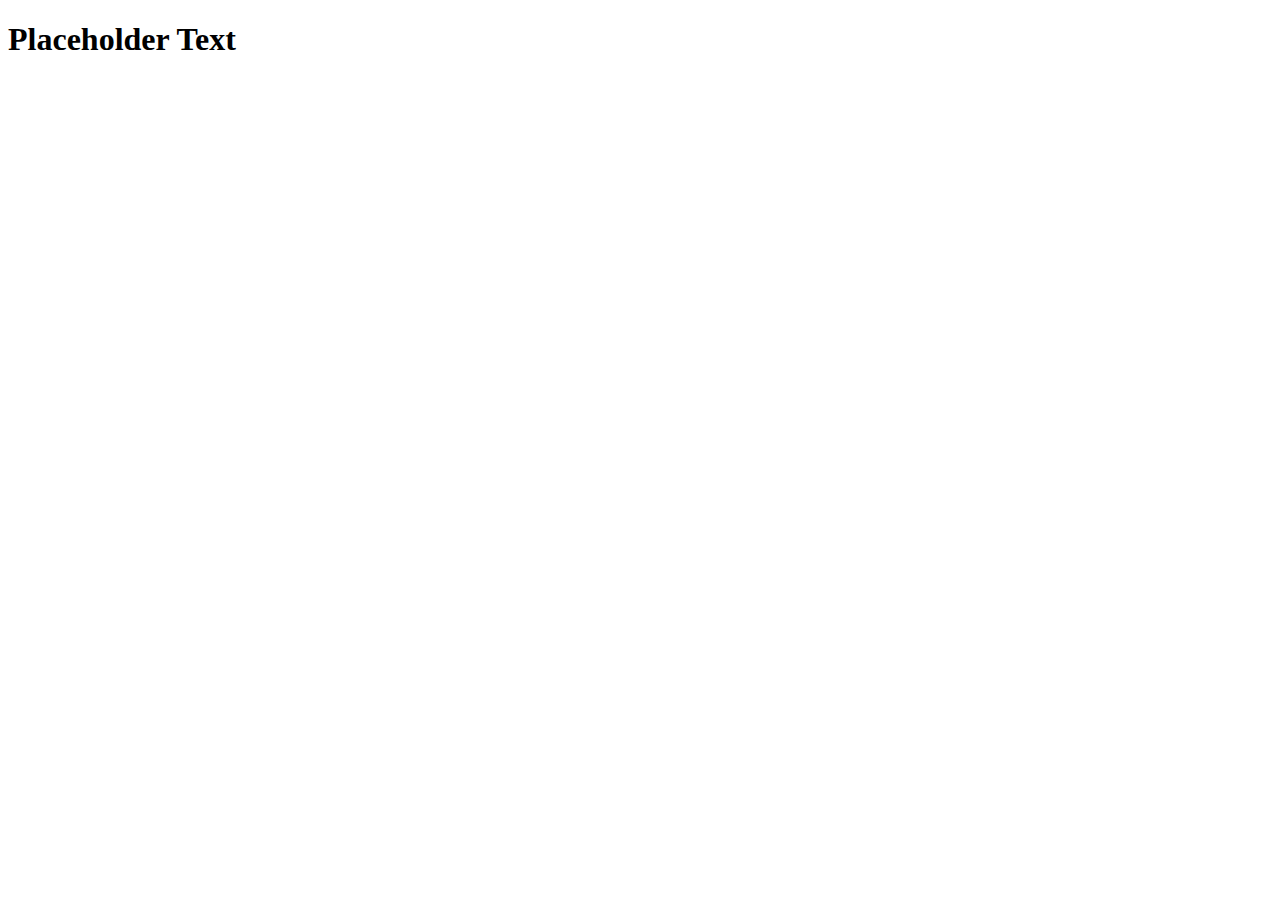
==== code-exercises/index.html @ f0026a1d "index file rename" ====
<!DOCTYPE html>
<html>
  <head>
    <title>#</title>
    <meta charset="UTF-8">
    <meta name="description" content="#">
    <meta name="keywords" content="#">
    <meta name="author" content="#">
  </head>

  <body>
  <h1>Placeholder Text</h1>
  </body>
</html>
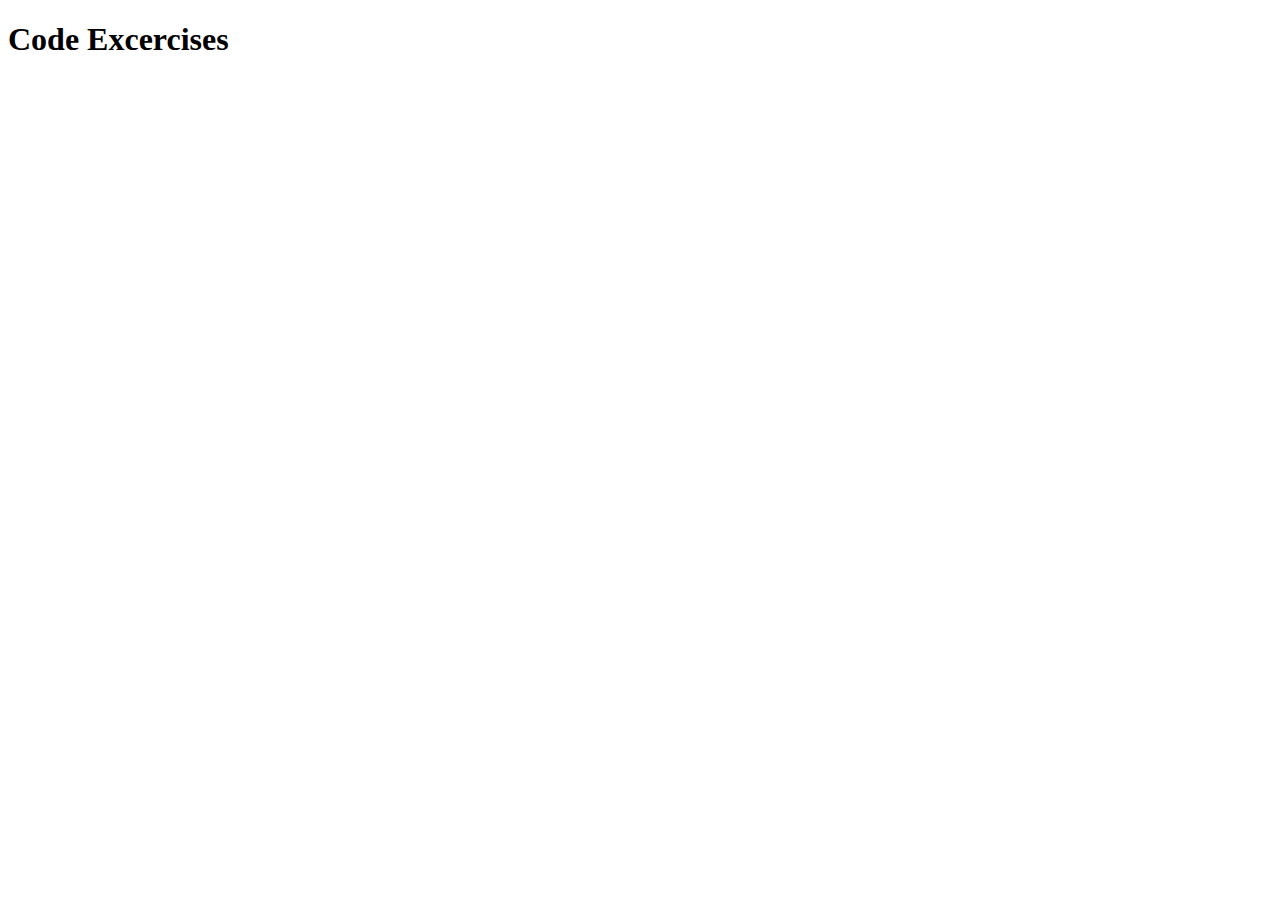
==== commit e25934a5: "updated the index and css" ====
--- a/code-exercises/index.html
+++ b/code-exercises/index.html
@@ -1,14 +1,16 @@
 <!DOCTYPE html>
 <html>
   <head>
-    <title>#</title>
+  <title>Code Exercises</title>
     <meta charset="UTF-8">
-    <meta name="description" content="#">
-    <meta name="keywords" content="#">
-    <meta name="author" content="#">
+    <meta name="description" content="Hello World Exercise">
+    <meta name="keywords" content="School, SLack, Presentations">
+    <meta name="author" content="Rania Elqadah">
+    <link href="./code-exercises/css/normalize.css" type="text/css" rel="stylesheet">
+    <link href="./code-exercises/css/style.css" type="text/css" rel="stylesheet">
   </head>
 
   <body>
-  <h1>Placeholder Text</h1>
+  <h1>Code Excercises</h1>
   </body>
-</html>
+</html>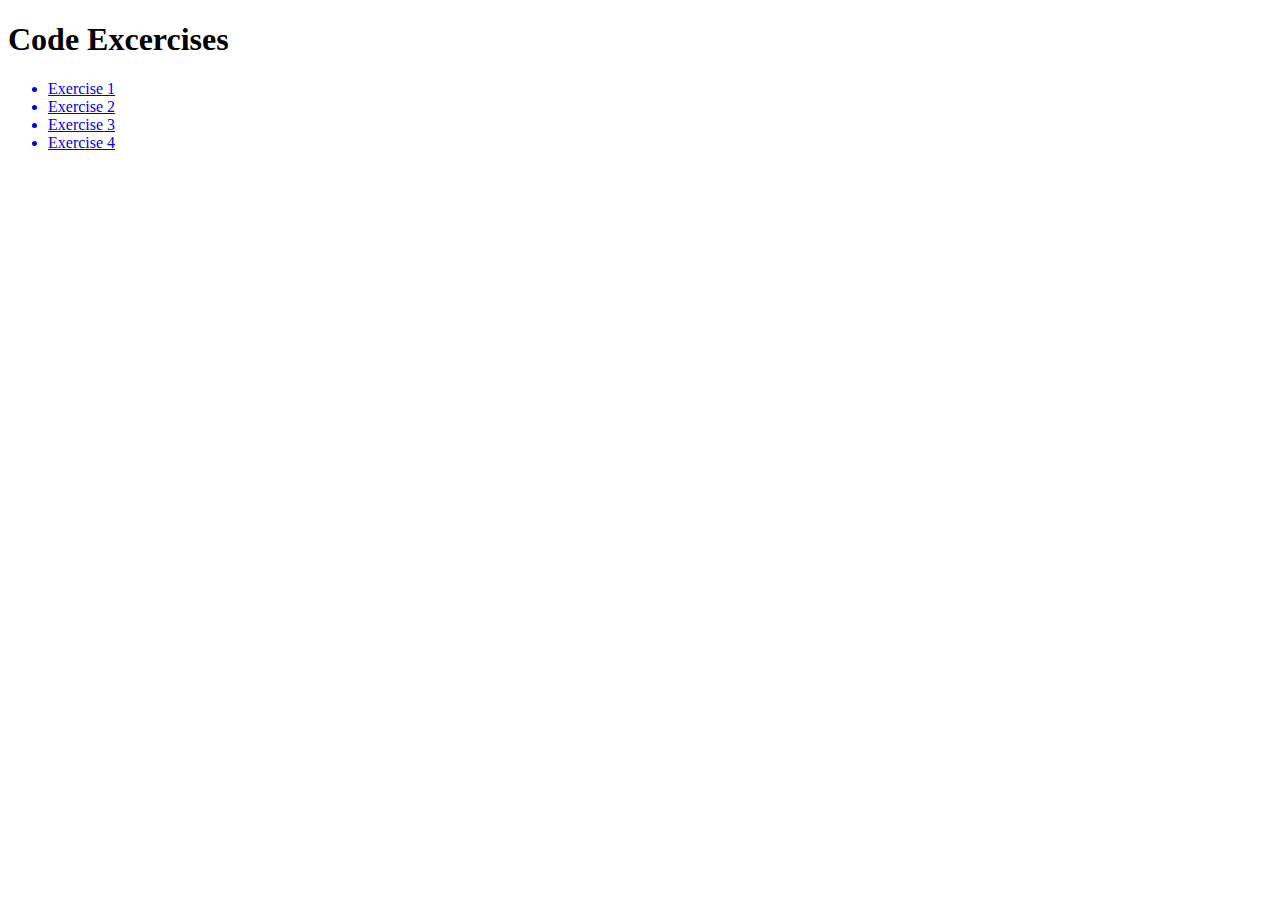
==== commit 5ff9d6f9: "fixed link" ====
--- a/code-exercises/index.html
+++ b/code-exercises/index.html
@@ -12,5 +12,15 @@
 
   <body>
   <h1>Code Excercises</h1>
+
+
+ <ul>
+    <a href="./exercise-1"><li>Exercise 1</li></a>
+    <a href="./exercise-2"><li>Exercise 2</li></a>
+    <a href="./exercise-3"><li>Exercise 3</li></a>
+    <a href="./exercise-4"><li>Exercise 4</li></a>
+  </ul>
+
+
   </body>
 </html>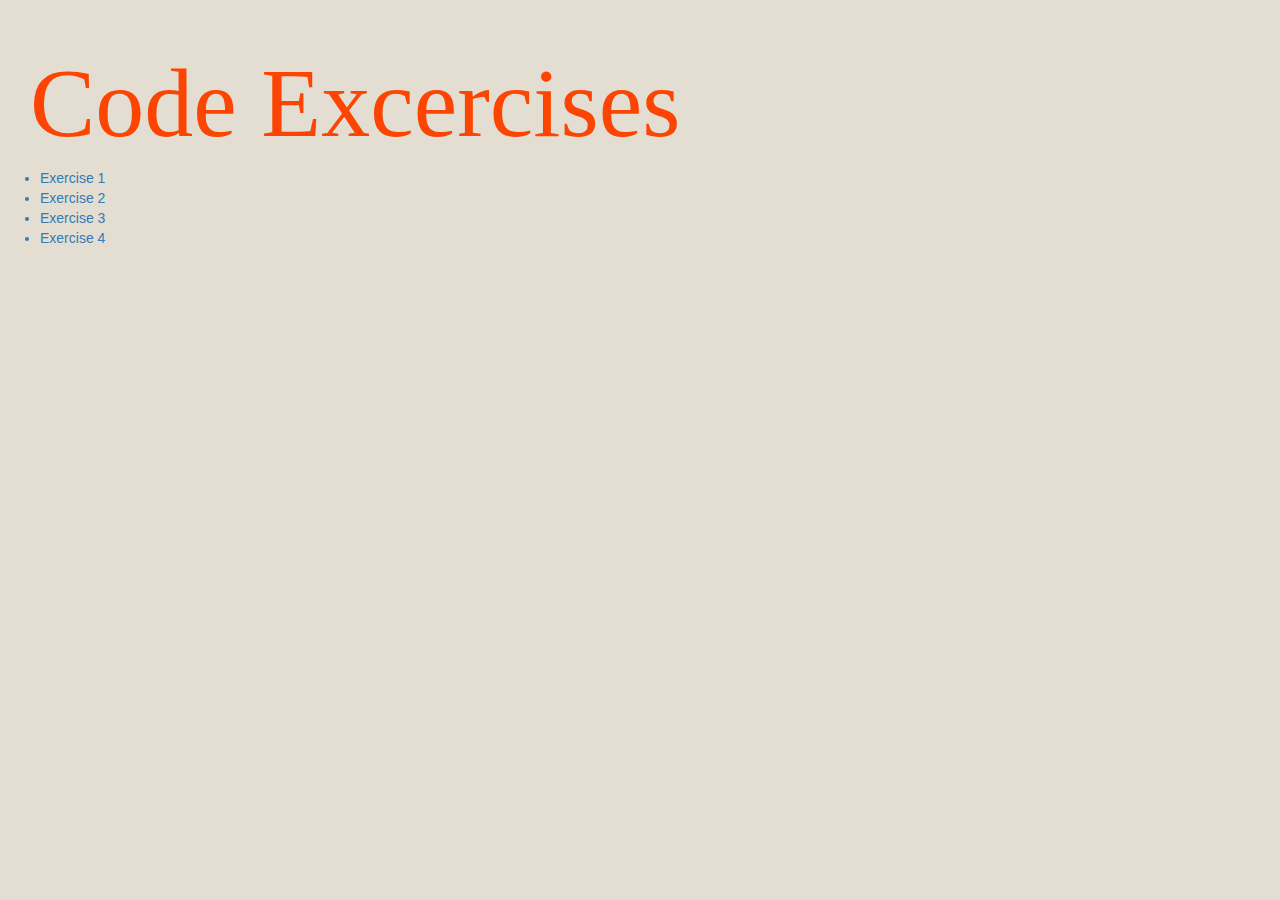
==== commit 6543a44e: ". index css" ====
--- a/code-exercises/index.html
+++ b/code-exercises/index.html
@@ -6,8 +6,8 @@
     <meta name="description" content="Hello World Exercise">
     <meta name="keywords" content="School, SLack, Presentations">
     <meta name="author" content="Rania Elqadah">
-    <link href="./code-exercises/css/normalize.css" type="text/css" rel="stylesheet">
-    <link href="./code-exercises/css/style.css" type="text/css" rel="stylesheet">
+    <link href="/code-exercises/css/normalize.css" type="text/css" rel="stylesheet">
+    <link href="/code-exercises/css/style.css" type="text/css" rel="stylesheet">
   </head>
 
   <body>
--- a/code-exercises/css/style.css
+++ b/code-exercises/css/style.css
@@ -0,0 +1,18 @@
+* {
+
+}
+
+body {
+	background-color:#e3ded1
+}
+
+
+h1 {
+	color:#fc4503;
+    font-family: Franklin Gothic;
+    margin-top: 50px;
+    margin-left: 30px; font-size:700%;
+   
+
+ 
+}
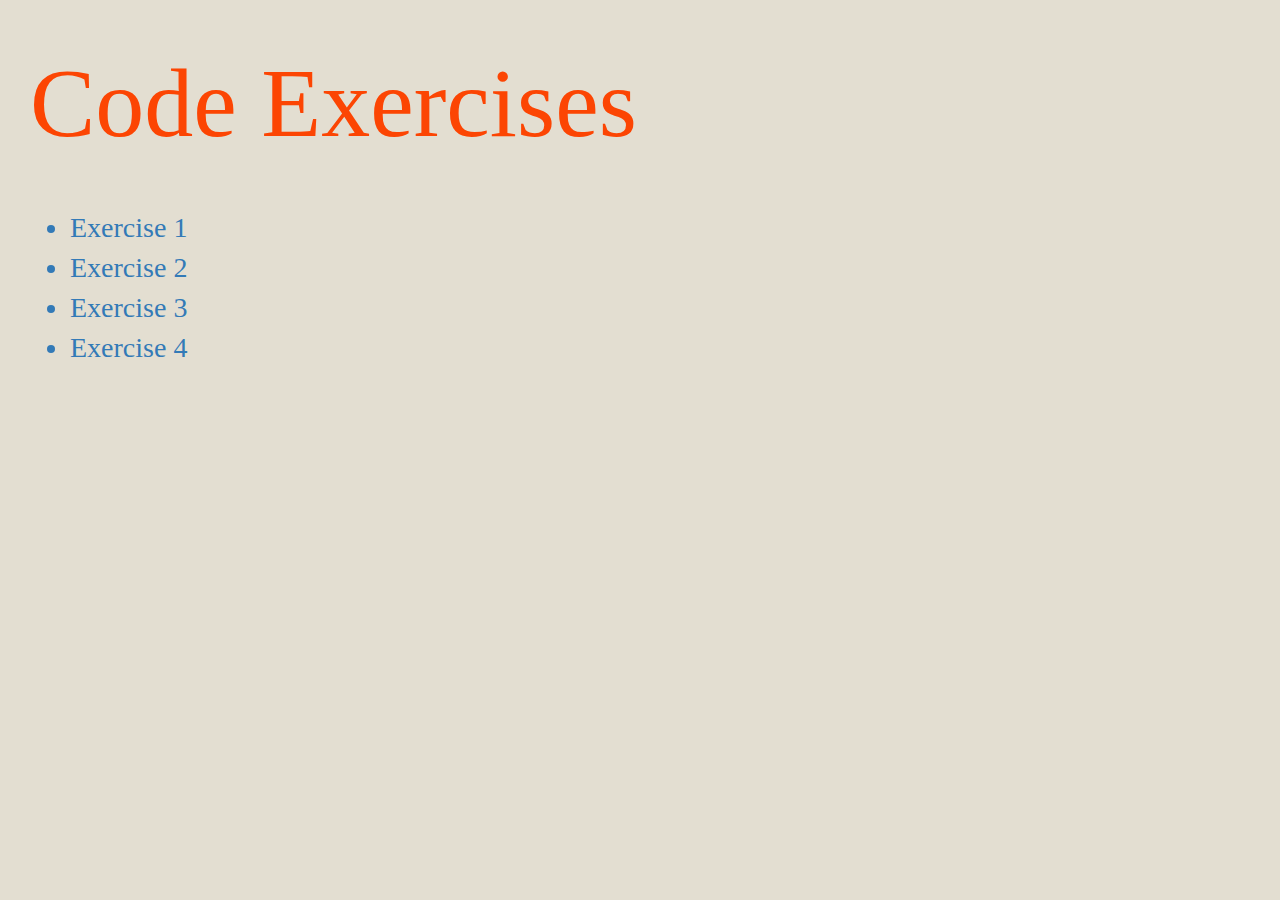
==== commit 59cd0e09: "Update index.html" ====
--- a/code-exercises/index.html
+++ b/code-exercises/index.html
@@ -6,12 +6,12 @@
     <meta name="description" content="Hello World Exercise">
     <meta name="keywords" content="School, SLack, Presentations">
     <meta name="author" content="Rania Elqadah">
-    <link href="/code-exercises/css/normalize.css" type="text/css" rel="stylesheet">
-    <link href="/code-exercises/css/style.css" type="text/css" rel="stylesheet">
+    <link href="./css/normalize.css" type="text/css" rel="stylesheet">
+    <link href="./css/style.css" type="text/css" rel="stylesheet">
   </head>
 
   <body>
-  <h1>Code Excercises</h1>
+  <h1>Code Exercises</h1>
 
 
  <ul>
--- a/code-exercises/css/style.css
+++ b/code-exercises/css/style.css
@@ -1,10 +1,72 @@
-* {
+body {
+	background-color:#e3ded1;
+}
+
+
+
+
+button {
+  border: none;
+  color: white;
+  background-color: #4CAF50;
+  padding:1em 2em 1em 2em;
+}
+
+
+.padding-hover:hover {
+	background-color: green;
+	color:white;
+	text-decoration: underline;
+}
+
+
+
+
+.container {
+
+	background-image: url(https://github.com/ranyewest/gra-321/blob/master/code-exercises/img/joe-smile.JPG?raw=true);
+	background-size: contain;
+	background-repeat: no-repeat;
+	height: 700px;
+	margin:0 auto;
+	width:50%;
 
 }
 
-body {
-	background-color:#e3ded1
+
+.layout {
+
+	background-image: url(https://github.com/ranyewest/gra-321/blob/master/code-exercises/img/Custom%20Size%20%E2%80%93%201.png?raw=true);
+	background-size: contain;
+	background-repeat: no-repeat;
+	height: 700px;
+	margin:0 auto;
+	width:50%;
+
 }
+
+
+
+
+
+
+
+/*---Media Queries---*/
+@media screen and (max-width: 1000px) {
+	body {
+
+		background-color: LightSalmon;
+	}
+}
+
+@media screen and (max-width: 500px) {
+	body {
+		background-color: MediumSeaGreen;
+	}
+}
+
+
+
 
 
 h1 {
@@ -12,7 +74,24 @@
     font-family: Franklin Gothic;
     margin-top: 50px;
     margin-left: 30px; font-size:700%;
-   
+    
+}
 
- 
+
+
+ul {
+
+	 font-family: Franklin Gothic;
+	 margin-top: 50px;
+     margin-left: 30px;
+     font-size: 200%;
+
 }
+
+
+h2 {font-family: Franklin Gothic;
+	color:#fff;
+	font-size:52px;
+	position: relative;
+	text-align: center;
+}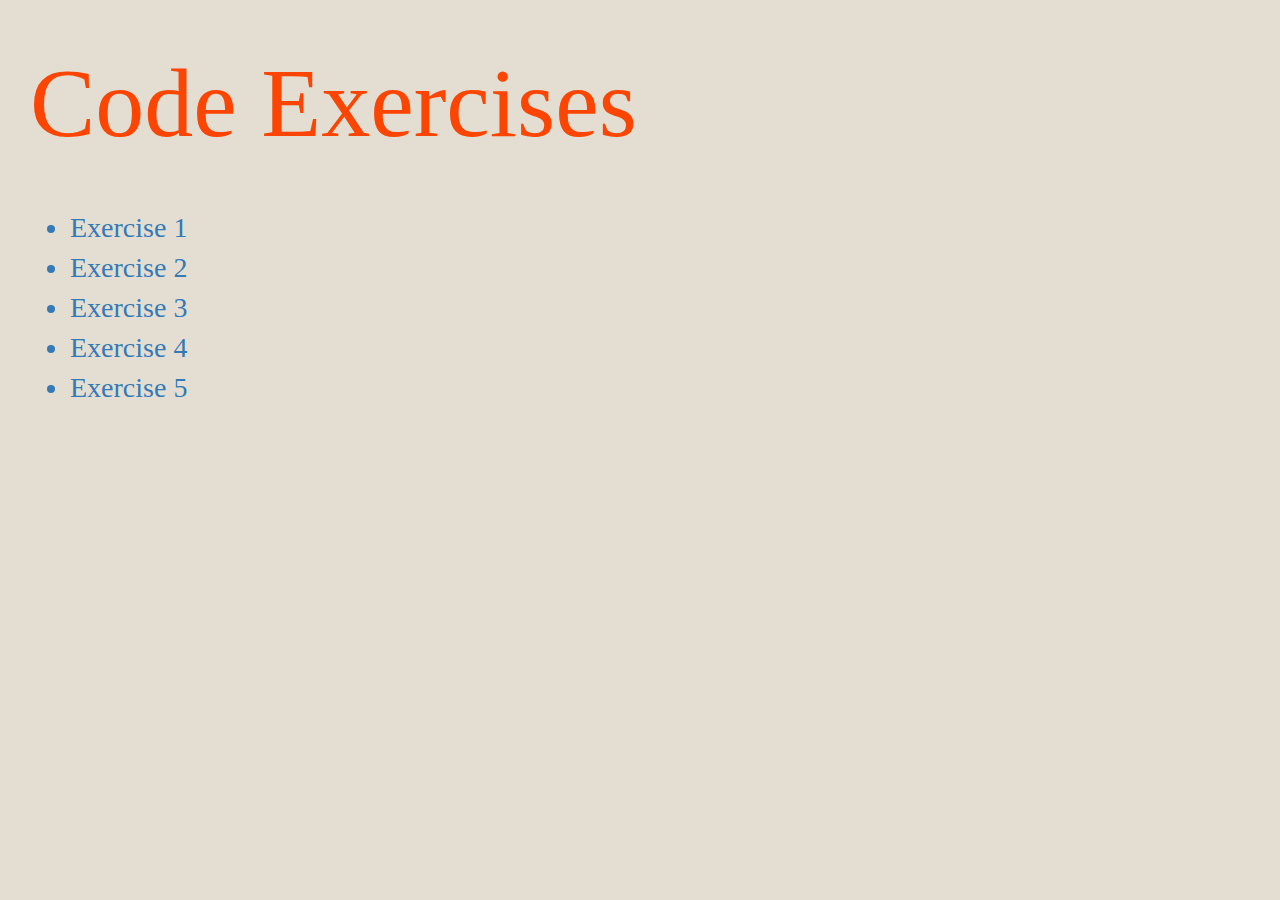
==== commit a8daa21c: "updated tings" ====
--- a/code-exercises/index.html
+++ b/code-exercises/index.html
@@ -19,6 +19,7 @@
     <a href="./exercise-2"><li>Exercise 2</li></a>
     <a href="./exercise-3"><li>Exercise 3</li></a>
     <a href="./exercise-4"><li>Exercise 4</li></a>
+    <a href="./magazine-layout"><li>Exercise 5</li></a>
   </ul>
 
 
